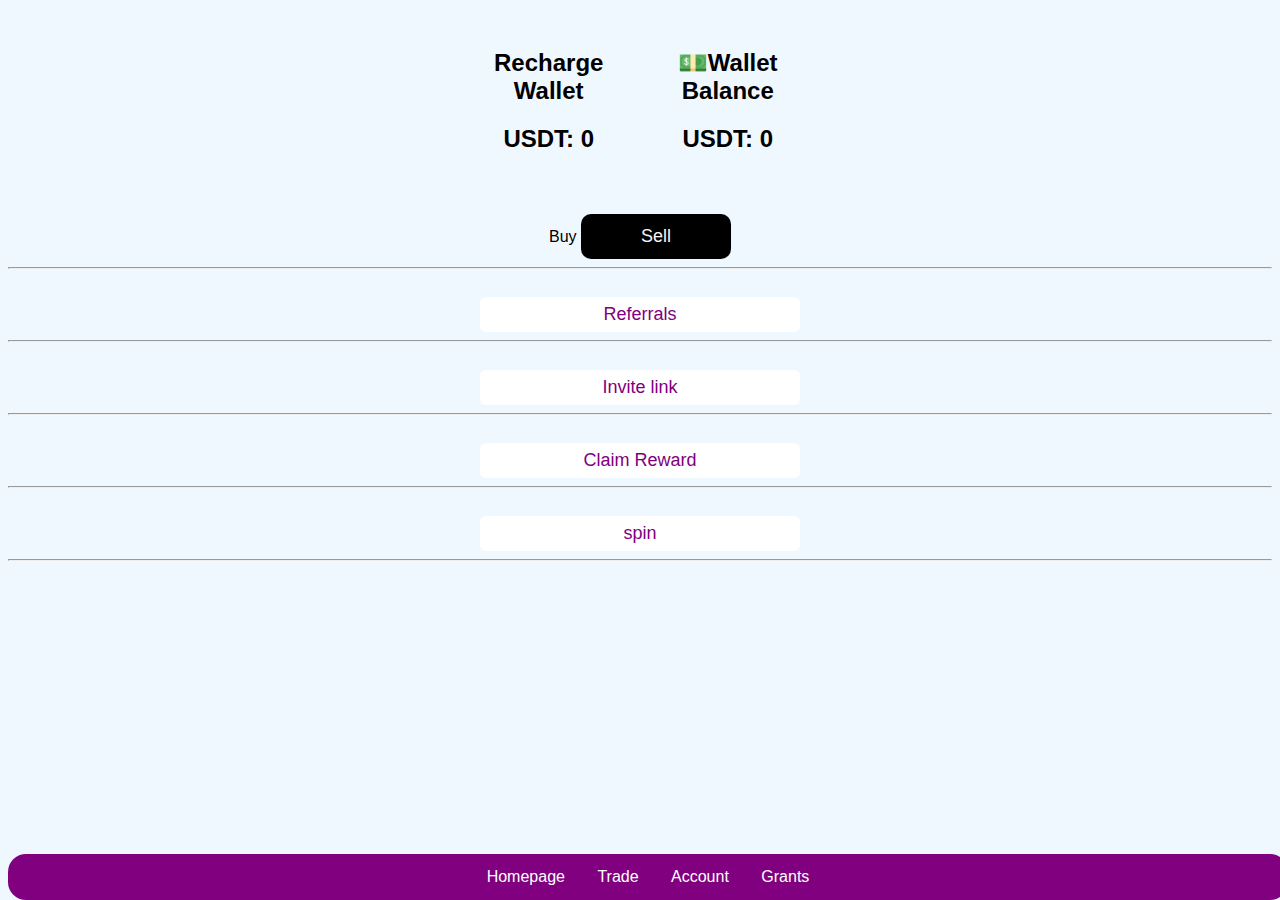
==== account.html @ 2e2e5474 "first commit" ====
<!DOCTYPE html>
<html>

<head>
  <meta charset="UTF-8">
  <meta name="viewport" content="width=device-width, initial-scale=1">
  <title></title>
  <link rel="stylesheet" href="style.css">
</head>

<body>
  <br>
  <form action="">
    <table>
      <tr>
        <td>	<div class="Recharge_Wallet_balance">
  <h2>Recharge Wallet</h2>
  <h2>USDT: <span id="rechargewallet">0</span> </h2>
  </div</td>
  <td>	<div class="Wallet_balance">
  	  <h2>   💵Wallet Balance</h2>
  	  <h2>USDT: <span id="walletbalance">0</span></h2>
  	</div</td>
      </tr>
    </table>
  
     </form><br
     
       <button class="deposit" id="buyBtn">Buy</button>
       <button class="withdraw" id="sellBtn">Sell</button><br><hr>
       
       <button class="accountbtn" type="submit">Referrals</button><br><hr>
       <button class="accountbtn" type="submit">Invite link</button><br><hr>
       <button class="accountbtn" type="submit">Claim Reward</button><br><hr>
       <button class="accountbtn" type="submit">spin </button><br><hr>
       
       
       
           <div class="navbar">
  <a class="" href="homepage.html">Homepage</a>
  <a href="trade.html">Trade</a>
  <a href="account.html">Account</a>
  <a href="grants.html">Grants</a>
</div>
  
<script src="main.js00"></script>
</body>

</html>
---- style.css ----
body {
  background-color: aliceblue;
  text-align: center;
  align-content: center ;
    font-family:'roboto',sans-serif;
    
}
.signup-box {
  width: 360px;
  text-align: center;
  background-color: aliceblue;
  border-radius: 3px;
}
.login-box{
  width: 360px;
  height: 270px;
  margin: auto;
  border-radius: 8px;
  text-align: center;
  align-items: center;
  justify-content: center;
  background-color: aliceblue;
  
}
h1{
    text-align: center;
    padding-top: 15px;
}
.H1_unseen{
  text-align: center;
  color: aliceblue;
}
h2{
  text-align: center;
}
h4{
  text-align: center;
}
form{
  width:360px;
  margin-left: auto;
  margin-right: auto;
  text-align: center;
}
.gold_form{
  width:360px;
  margin-left: auto;
  margin-right: auto;
  text-align: center;
  background-color: goldenrod;
  border-radius: 8px;
}
.silver_form{
  width:360px;
  margin-left: auto;
  margin-right: auto;
  text-align: center;
  background-color: rosybrown ;
  border-radius: 8px;
}
.bronze_form {
  width: 360px;
  margin-left: auto;
  margin-right: auto;
  text-align: center;
  background-color: silver;
  border-radius: 8px;
}
form label{
  display: flex;
  margin-top: 20px;
  font-size: 18px;

}
form input {
  width: 100%;
  height: 32px;
  padding: 7px;
  border: none;
  border: 1px solid gray;
  border-radius: 6px;
  outline: none;
  text-align: center;
}
input[type="button"]{
  width: 320px;
  height: 35px;
  margin-top: 20px;
  border: none;
  text-align: center;
  background-color: limegreen;
  color: whitesmoke;
  font-size: 18px;
  cursor: pointer;
}
button {
  width: 320px;
  height: 35px;
  margin-top: 20px;
  border: none;
  border-radius: 6px;
  text-align: center;
  background-color: white;
  color: purple;
  font-size: 18px;
  cursor: pointer;
}

.history{
   width: 44px;
   height: 44px;
   margin-top: 20px;
   border: none;
   border-radius: 10px;
   background-color: dimgrey;
   color: whitesmoke;
   font-size: 20px;
   text-align: center;
}
.settings{
   width: 44px;
   height: 44px;
   margin-top: 20px;
   border: none;
   border-radius: 10px;
   background-color: dimgray;
   color: whitesmoke;
   font-size: 20px;
   text-align: center;
}
.deposit{
  width: 150px;
  height: 45px;
  left: 44px;
  margin-top: 20px;
  border: none;
  border-radius: 10px;
  background-color: black;
  color: whitesmoke;
  font-size: 18px;
  text-align: center;
  
}
.withdraw {
  width: 150px;
  height: 45px;
  right: 44px;
  margin-top: 20px;
  border: none;
  border-radius: 10px;
  background-color: black;
  color: whitesmoke;
  font-size: 18px;
  text-align: center;
}
.digitaldollar{
  width: 100%;
  height: 120px;
  margin-top: 30px;
  border: none;
  border-radius: 20px;
  background-color: limegreen;
  color: whitesmoke;
  font-size: 20px;
  text-align: center;
}
.digitaldollar_page{
  width: 100%;
  height: 120px ;
  margin-top: 20px;
  border: none;
  border-radius: 20px;
  background-color: limegreen;
  color: whitesmoke;
  font-size: 20px;
  text-align: center;
}
.crypto {
  width: 100%;
  height: 120px;
  margin-top:-18px;
  border: none;
  border-radius: 20px;
  background-color: white;
  color: black;
  font-size: 20px;
  font-style: bold;
  text-align: center;
    text-decoration: none;
}
.crypto_page {
  width: 100%;
  height: 200px;
  margin-top: 20px;
  border: none;
  border-radius: 20px;
  background-color: white;
  color: black;
  font-size: 20px;
  font-style: bold;
  text-align: center;
}
.worldcoin{
  width: 100%;
  height: 200px;
  margin-top:-18px;
  border: none;
  border-radius: 20px;
  background-color: black;
  color: whitesmoke;
  font-size: 20px;
  text-align: center;
}
.worldcoin_page{
  width: 100%;
  height: 200px;
  margin-top: 20px;
  border: none;
  border-radius: 20px;
  background-color: black;
  color: whitesmoke;
  font-size: 20px;
  text-align: center;
}
.trade {
  width: 100%;
  height: 120px;
  margin-top: 20px;
  border: none;
  border-radius: 20px;
  background-color: white;
  color: black;
  font-size: 20px;
  font-style: bold;
  text-align: center;
}
p {
  text-align: center;
  padding: 20px;
  font-size: 15px;
}
.para-2{
  text-align: center;
  color: dimgray;
  font-size: 15px; 
  margin-top:10px;
}
.para-2 a{
  color: purple;
}

iframe {
  width: 100%;
  height: 100vw;
  max-width: 200px;
  max-height:200px;
  margin-left: auto;
  margin-right: auto;
  text-align: center;
}
.h1blue{
  color: cornflowerblue;
}
.h2grey{
  color: slategrey;
}
.coinsimage{
  width: 100%;
  height: 100%;
  border: none;
  filter: brightness(90%) contrast(130%);
  opacity: 1;
  padding: 0px;
  border-radius: 20px;
  text-align: center;
  justify-content: center;
}
.navbar {
  position: fixed;
  bottom: 0;
  width: 100%;
  background-color: purple;
  border-radius: 18px;
  text-align: center;
}

.navbar a {
  display: inline-block;
  color: white;
  text-align: center;
  padding: 14px 14px;
  text-decoration: none;
  
}

.navbar a:hover {
  background-color: #ddd;
  color: black;
  border-radius: 8px;
}

.content {
  padding: 14px 0;
}
.icon {
  position: absolute;
  top: 20px;
  color: black;
  text-decoration: none;
  padding: 10px;
  cursor: pointer;
  background: black;
  border-radius: 8px;
}

.icon-right {
  right: 20px;
}

.icon-left {
  left: 20px;
}
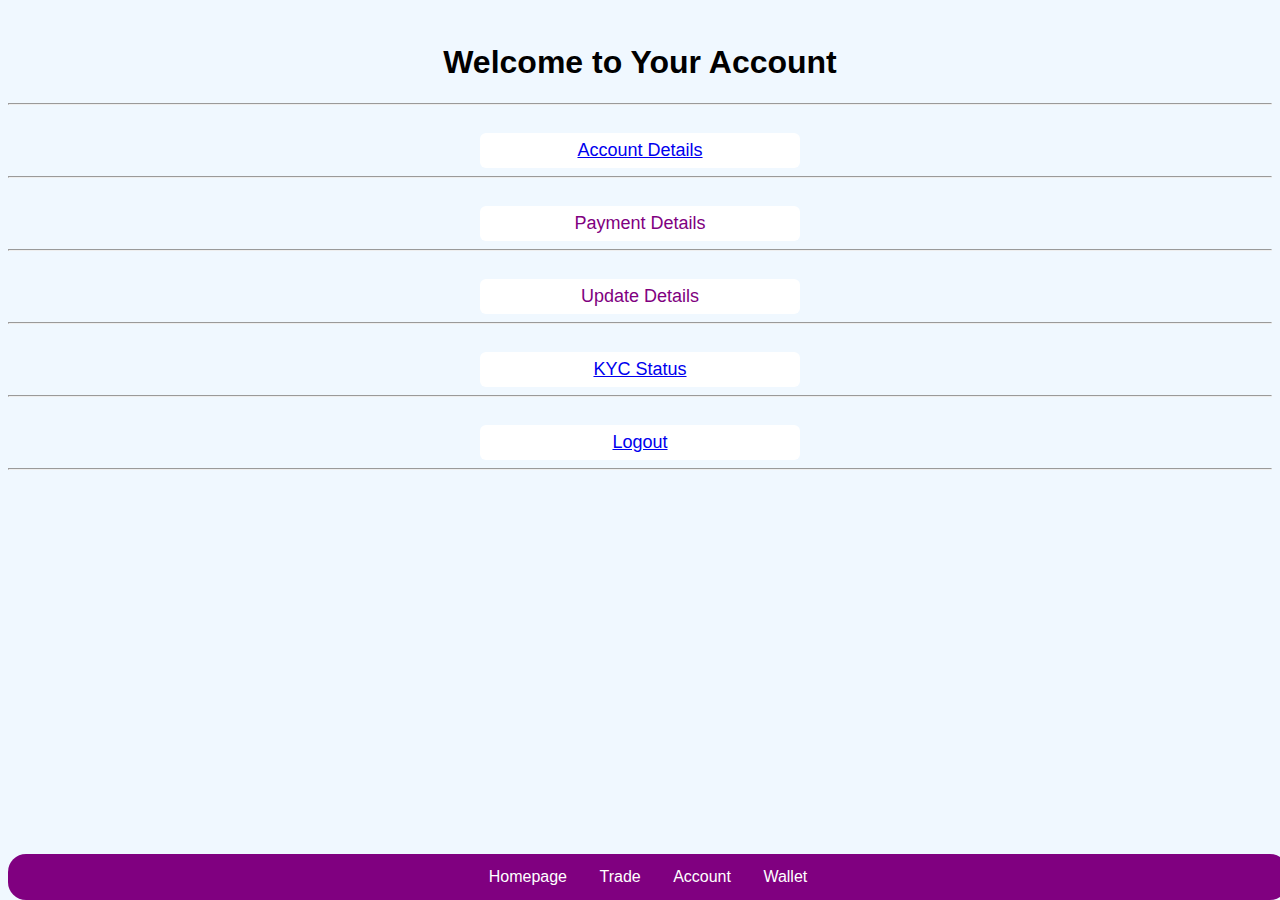
==== commit 6730397b: "Update account.html" ====
--- a/account.html
+++ b/account.html
@@ -1,3 +1,4 @@
+
 <!DOCTYPE html>
 <html>
 
@@ -9,30 +10,16 @@
 </head>
 
 <body>
-  <br>
-  <form action="">
-    <table>
-      <tr>
-        <td>	<div class="Recharge_Wallet_balance">
-  <h2>Recharge Wallet</h2>
-  <h2>USDT: <span id="rechargewallet">0</span> </h2>
-  </div</td>
-  <td>	<div class="Wallet_balance">
-  	  <h2>   💵Wallet Balance</h2>
-  	  <h2>USDT: <span id="walletbalance">0</span></h2>
-  	</div</td>
-      </tr>
-    </table>
+<h1>Welcome to Your Account <?php echo htmlspecialchars($username); ?></h1>
   
-     </form><br
-     
-       <button class="deposit" id="buyBtn">Buy</button>
-       <button class="withdraw" id="sellBtn">Sell</button><br><hr>
-       
-       <button class="accountbtn" type="submit">Referrals</button><br><hr>
-       <button class="accountbtn" type="submit">Invite link</button><br><hr>
-       <button class="accountbtn" type="submit">Claim Reward</button><br><hr>
-       <button class="accountbtn" type="submit">spin </button><br><hr>
+    <hr>
+       <button class="accountbtn" type="submit"><a href="accountdetails.html">Account Details</a></button><br><hr>
+       <button class="accountbtn" type="submit">Payment Details</button><br><hr>
+       <button class="accountbtn" type="submit">Update Details</button><br><hr>
+       <button class="accountbtn" type="submit"><a href="kyc.html">KYC Status</a> </button><br><hr>
+       <button class="accountbtn" type="submit"><a href="logout.php">Logout</a>
+       </button><br><hr>
+
        
        
        
@@ -40,10 +27,10 @@
   <a class="" href="homepage.html">Homepage</a>
   <a href="trade.html">Trade</a>
   <a href="account.html">Account</a>
-  <a href="grants.html">Grants</a>
+  <a href="wallet.html">Wallet</a>
 </div>
   
 <script src="main.js00"></script>
 </body>
 
-</html>+</html>
